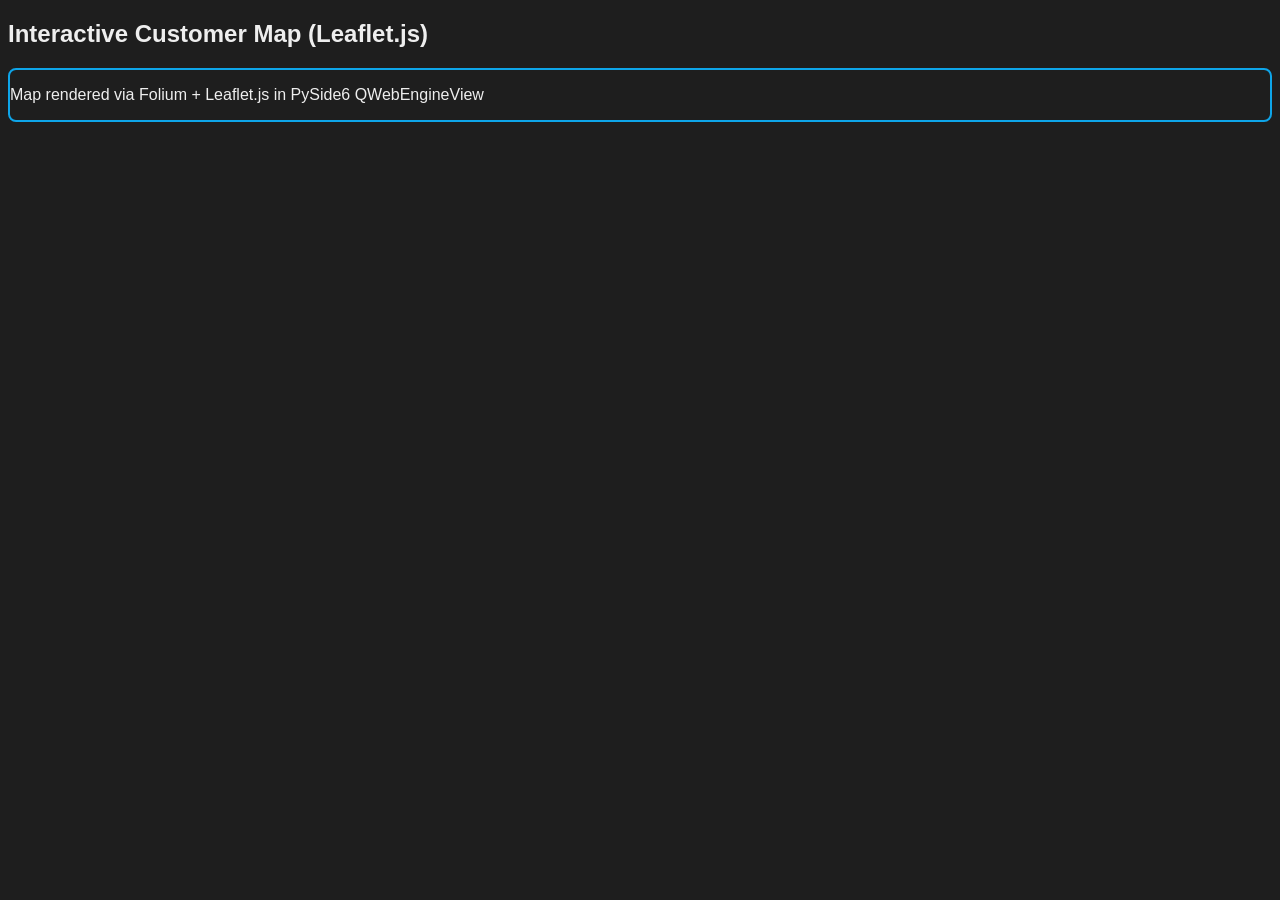
==== example_map.html @ 40095bc6 "Create example_map.html" ====
<!DOCTYPE html>
<html lang="en">
<head>
    <meta charset="UTF-8">
    <title>Customer Map Example</title>
    <style>
        body { font-family: Arial, sans-serif; background: #1e1e1e; color: #eee; }
        .map-container { border: 2px solid #0ea5e9; border-radius: 8px; }
    </style>
</head>
<body>
    <h2>Interactive Customer Map (Leaflet.js)</h2>
    <div class="map-container">
        <!-- Leaflet map would go here in real app -->
        <p>Map rendered via Folium + Leaflet.js in PySide6 QWebEngineView</p>
    </div>
</body>
</html>
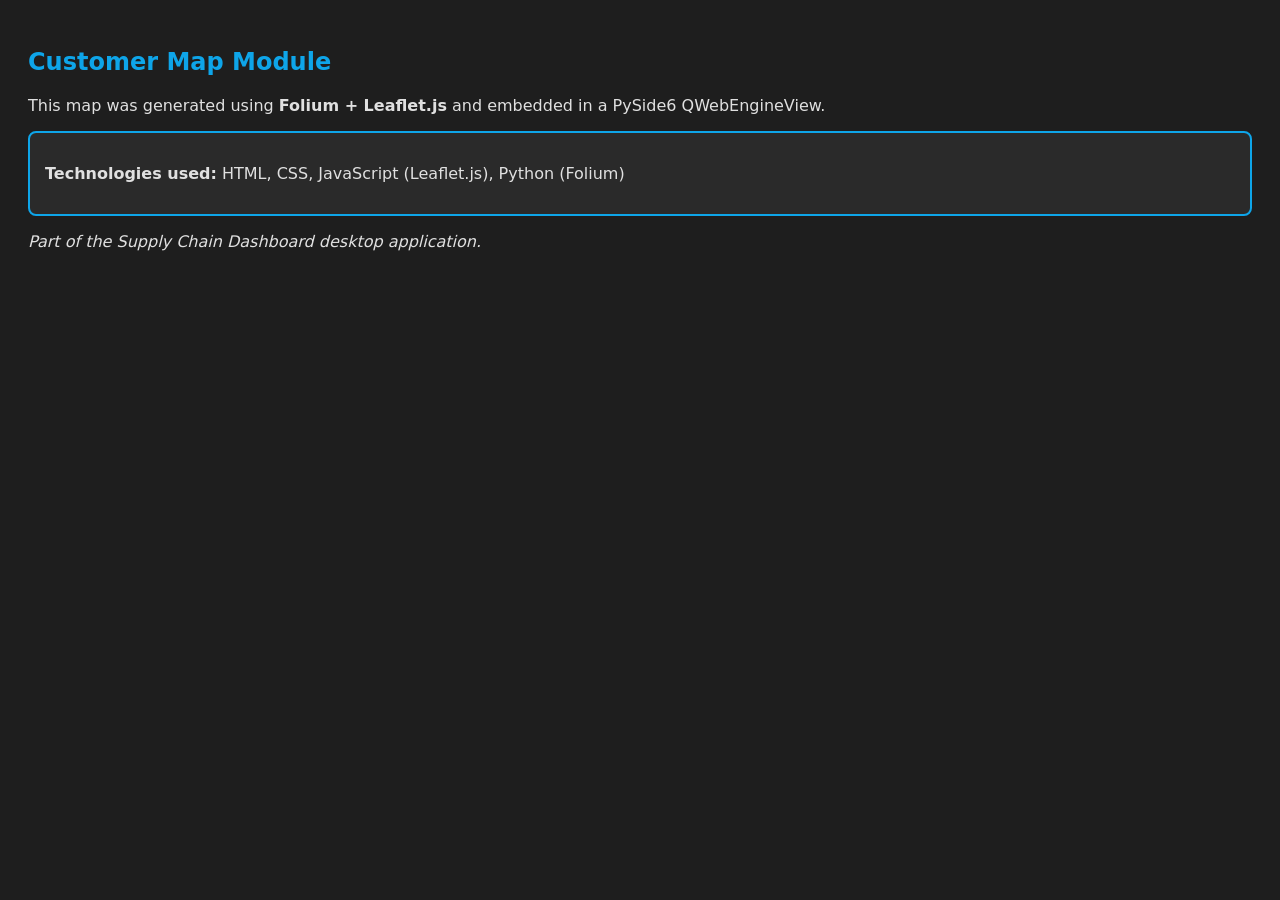
==== commit d821f200: "Rename index.html to example_map.html" ====
--- a/example_map.html
+++ b/example_map.html
@@ -2,17 +2,34 @@
 <html lang="en">
 <head>
     <meta charset="UTF-8">
-    <title>Customer Map Example</title>
+    <meta name="viewport" content="width=device-width, initial-scale=1.0">
+    <title>Customer Map Example - Supply Chain Dashboard</title>
     <style>
-        body { font-family: Arial, sans-serif; background: #1e1e1e; color: #eee; }
-        .map-container { border: 2px solid #0ea5e9; border-radius: 8px; }
+        body {
+            font-family: 'Segoe UI', system-ui, sans-serif;
+            background-color: #1e1e1e;
+            color: #e0e0e0;
+            padding: 20px;
+        }
+        .map-container {
+            border: 2px solid #0ea5e9;
+            border-radius: 8px;
+            padding: 15px;
+            background-color: #2a2a2a;
+        }
+        h2 {
+            color: #0ea5e9;
+        }
     </style>
 </head>
 <body>
-    <h2>Interactive Customer Map (Leaflet.js)</h2>
+    <h2>Customer Map Module</h2>
+    <p>This map was generated using <strong>Folium + Leaflet.js</strong> and embedded in a PySide6 QWebEngineView.</p>
+    
     <div class="map-container">
-        <!-- Leaflet map would go here in real app -->
-        <p>Map rendered via Folium + Leaflet.js in PySide6 QWebEngineView</p>
+        <p><strong>Technologies used:</strong> HTML, CSS, JavaScript (Leaflet.js), Python (Folium)</p>
     </div>
+
+    <p><em>Part of the Supply Chain Dashboard desktop application.</em></p>
 </body>
 </html>
